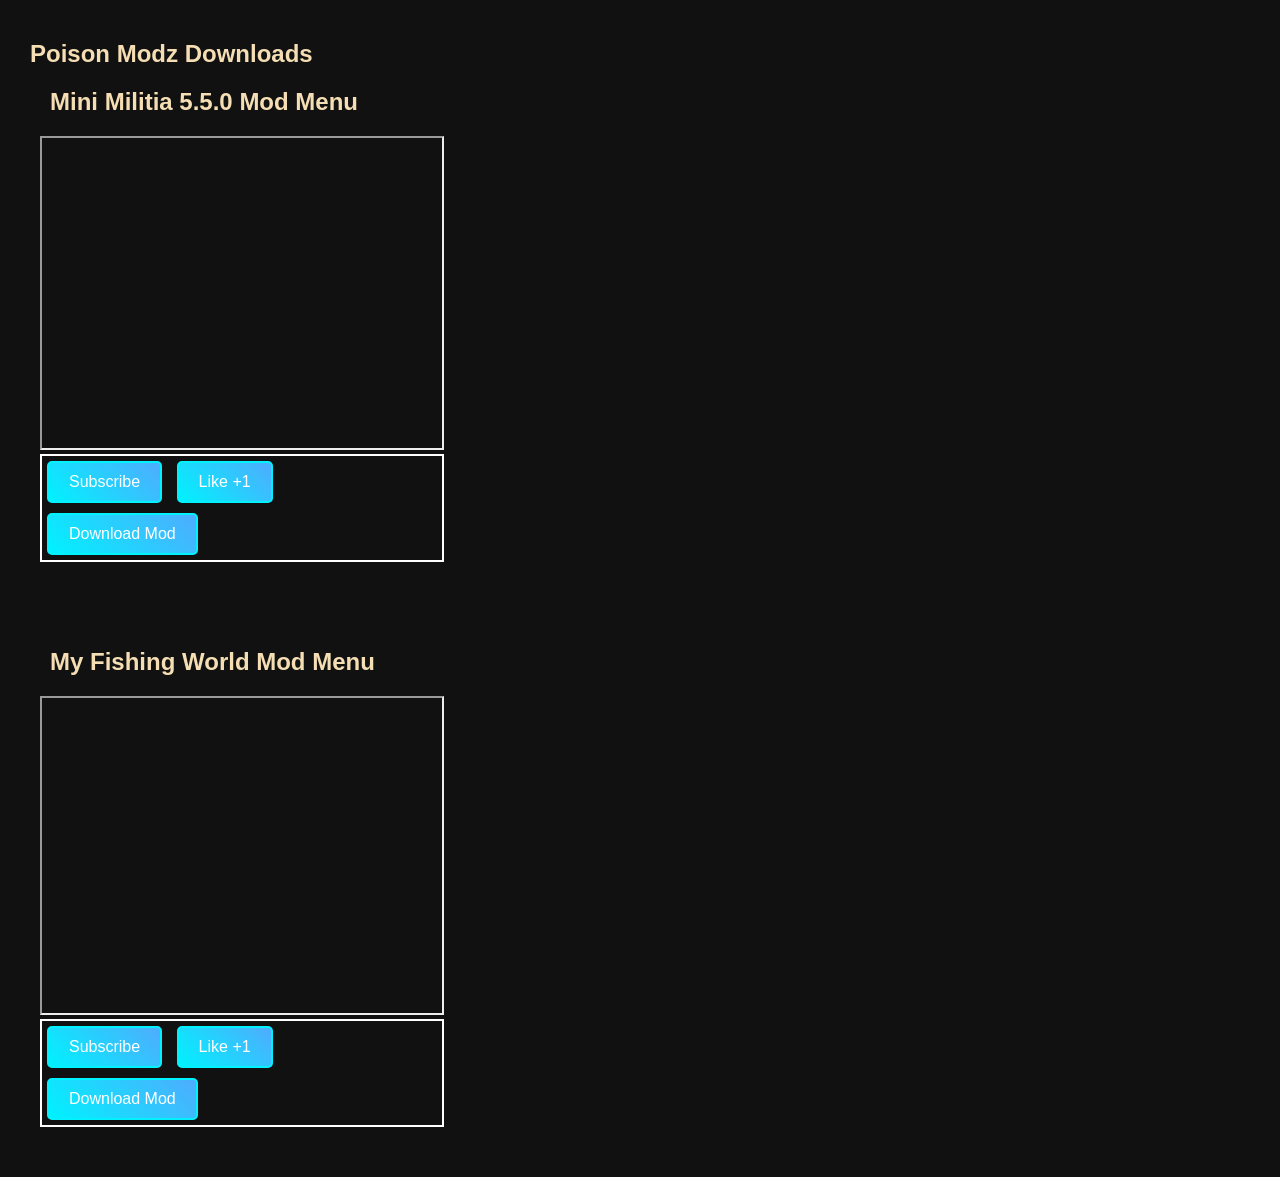
==== index.html @ 9a167b9c "update" ====
<!DOCTYPE html>
<html lang="en">
<head>
  <meta charset="UTF-8">
  <meta name="viewport" content="width=device-width, initial-scale=1.0">
  <title>Downloads</title>
  <link rel="icon" href="images/dl.ico" type="image/x-icon">
  <style> 
    body {
      font-family: 'Arial', sans-serif;
      background-color: #111;
      margin: 0;
      padding: 20px; /* Add some padding for better spacing */
    }

    .video-container {
      margin-bottom: 30px; /* Add margin between videos */
      max-width: 800px; /* Limit the width of the videos */
       /* Center the videos */
       margin-left: 20px;
    }

    .video-container iframe {
      width: 50%; /* Make videos responsive */
    }

    
    .download-menu {
      border: 2px solid white;
      width: 400px;
    }
    h2{
      color: wheat;
      margin-left: 10px;
    }
    .download-button {
      display: inline-block;
      padding: 10px 20px;
      margin: 5px;
      font-size: 16px;
      text-decoration: none;
      color: #fff;
      background: linear-gradient(45deg, #00f2fe, #4facfe);
      border: 2px solid #00f2fe;
      border-radius: 5px;
      transition: 0.3s;
    }

    .download-button:hover {
      background: linear-gradient(45deg, #4facfe, #00f2fe);
    }
  </style>
</head>
<body>
  <h2>Poison Modz Downloads</h2>

<div class="video-container">
  <h2>Mini Militia 5.5.0 Mod Menu</h2>
  <iframe width="560" height="310" src="https://www.youtube.com/embed/rFYDIZQB2Z0?si=-nmxogktS2QoAQyN" frameborder="10" allow="accelerometer; autoplay; clipboard-write; encrypted-media; gyroscope; picture-in-picture" allowfullscreen></iframe>
  <div class="download-menu">
    <a href="https://www.youtube.com/@poisonmods" class="download-button">Subscribe</a>
    <a href="https://youtu.be/rFYDIZQB2Z0?si=M2hQe28thyYgFVsA" class="download-button">Like +1</a>
    <a href="https://apkadmin.com/6equq3vp2wm5/Mini_Militia.apk.html" class="download-button">Download Mod</a>
  </div>
</div>
<br><br>
<div class="video-container">
  <h2>My Fishing World Mod Menu</h2>
  <iframe width="560" height="315" src="https://www.youtube.com/embed/74XdBOKUtY8?si=lncEcN1AGPct3iio" frameborder="10" allow="accelerometer; autoplay; clipboard-write; encrypted-media; gyroscope; picture-in-picture" allowfullscreen></iframe>
  <div class="download-menu">
    <a href="https://www.youtube.com/@poisonmods" class="download-button">Subscribe</a>
    <a href="https://youtu.be/74XdBOKUtY8?si=OxMI9ZJi41Cjved-" class="download-button">Like +1</a>
    <a href="https://www.example.com/download" class="download-button">Download Mod</a>
  </div>
</div>

<!-- Repeat this structure for additional videos -->

</body>
</html>
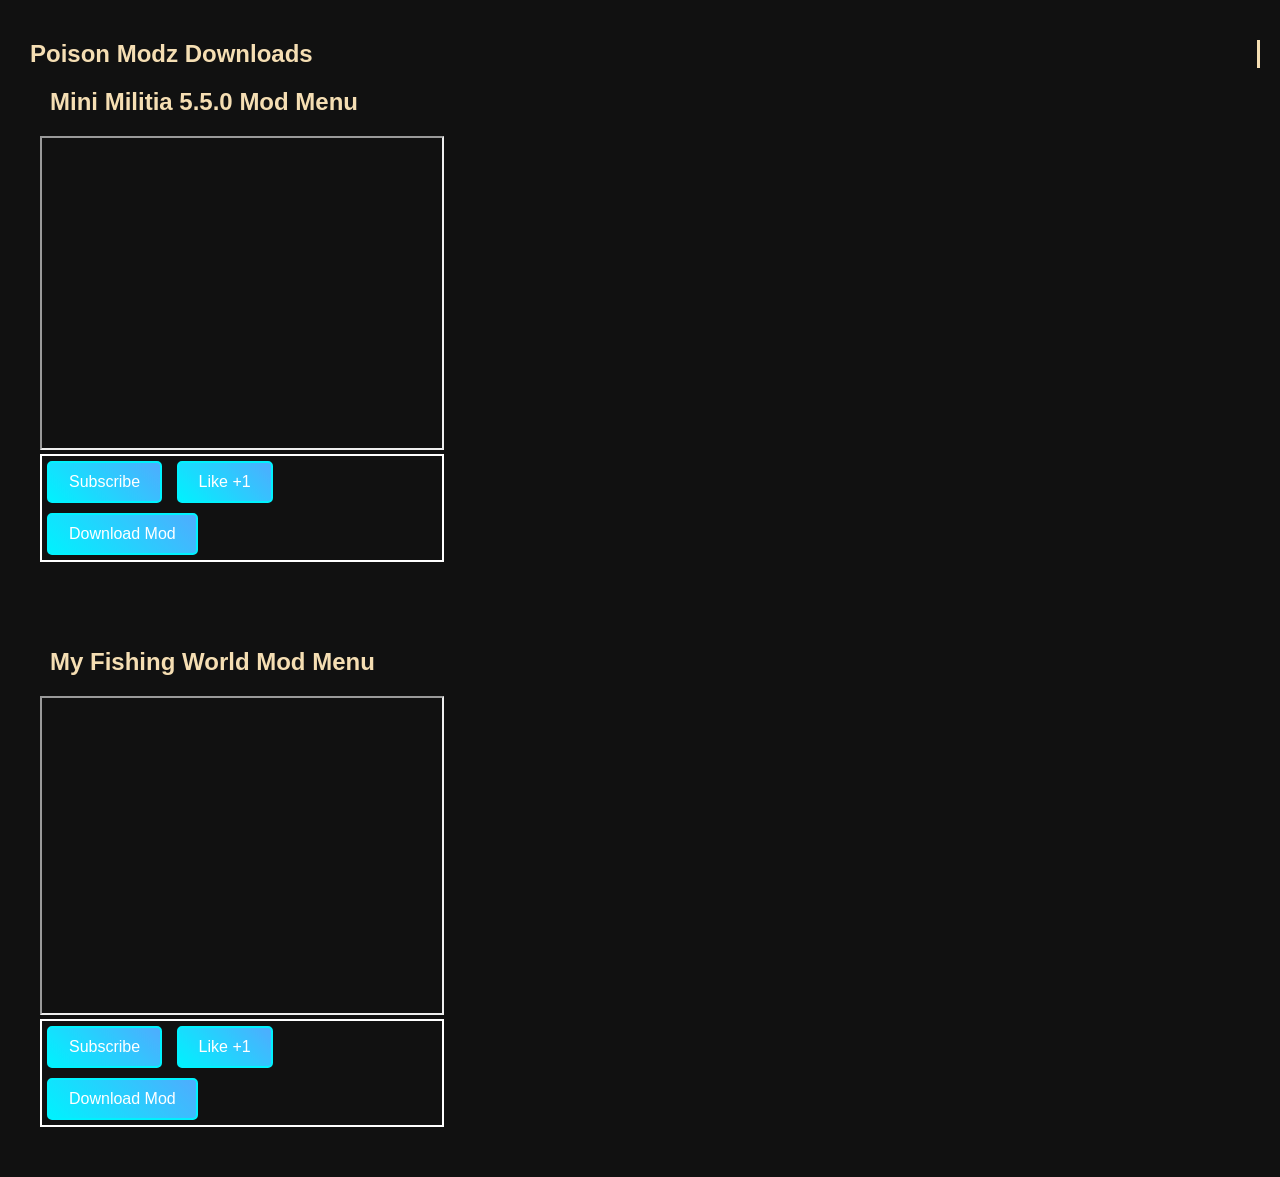
==== commit 57ccf3b9: "update" ====
--- a/index.html
+++ b/index.html
@@ -46,14 +46,31 @@
       transition: 0.3s;
     }
 
+    @keyframes typing-animation {
+    from {
+      width: 0; 
+    }
+    to {
+      width: 25%;
+    }
+  }
+
+  #typing-header {
+    white-space: nowrap; 
+    overflow: hidden; 
+    border-right: .15em solid;
+    animation: typing-animation 5s steps(40, end); 
+    animation-iteration-count: infinite;
+  }
+
     .download-button:hover {
       background: linear-gradient(45deg, #4facfe, #00f2fe);
     }
   </style>
 </head>
 <body>
-  <h2>Poison Modz Downloads</h2>
-
+  <h2 id="typing-header">Poison Modz Downloads</h2>
+ 
 <div class="video-container">
   <h2>Mini Militia 5.5.0 Mod Menu</h2>
   <iframe width="560" height="310" src="https://www.youtube.com/embed/rFYDIZQB2Z0?si=-nmxogktS2QoAQyN" frameborder="10" allow="accelerometer; autoplay; clipboard-write; encrypted-media; gyroscope; picture-in-picture" allowfullscreen></iframe>
@@ -70,7 +87,7 @@
   <div class="download-menu">
     <a href="https://www.youtube.com/@poisonmods" class="download-button">Subscribe</a>
     <a href="https://youtu.be/74XdBOKUtY8?si=OxMI9ZJi41Cjved-" class="download-button">Like +1</a>
-    <a href="https://www.example.com/download" class="download-button">Download Mod</a>
+    <a href="https://www.subs4unlock.id/kf3Xts" class="download-button">Download Mod</a>
   </div>
 </div>
 
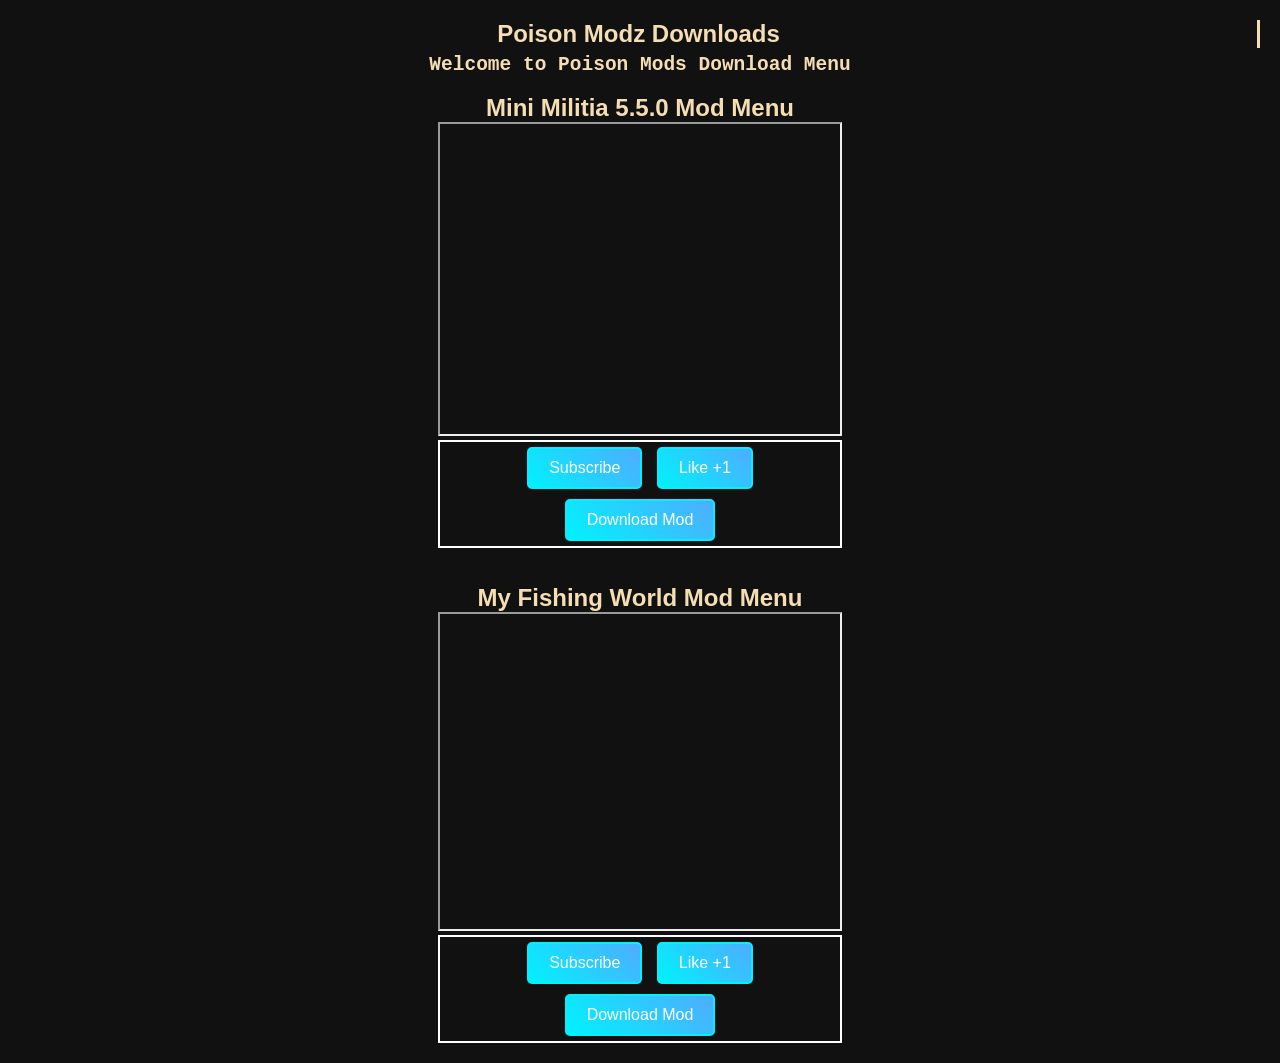
==== commit 155977e0: "update" ====
--- a/index.html
+++ b/index.html
@@ -10,28 +10,33 @@
       font-family: 'Arial', sans-serif;
       background-color: #111;
       margin: 0;
-      padding: 20px; /* Add some padding for better spacing */
+      padding: 20px;
     }
 
     .video-container {
-      margin-bottom: 30px; /* Add margin between videos */
-      max-width: 800px; /* Limit the width of the videos */
-       /* Center the videos */
-       margin-left: 20px;
+      margin-bottom: 30px; 
+      max-width: 800px; 
+      margin: 0 auto;
+      text-align: center;
+      
     }
 
     .video-container iframe {
-      width: 50%; /* Make videos responsive */
+      width: 50%; 
+      text-align: center;
     }
 
     
     .download-menu {
       border: 2px solid white;
       width: 400px;
+      text-align: center;
+      margin: 0 auto;
     }
     h2{
       color: wheat;
-      margin-left: 10px;
+      margin: 0 auto;
+      text-align: center;
     }
     .download-button {
       display: inline-block;
@@ -70,7 +75,7 @@
 </head>
 <body>
   <h2 id="typing-header">Poison Modz Downloads</h2>
- 
+ <h2><code>Welcome to Poison Mods Download Menu</code></h2><br>
 <div class="video-container">
   <h2>Mini Militia 5.5.0 Mod Menu</h2>
   <iframe width="560" height="310" src="https://www.youtube.com/embed/rFYDIZQB2Z0?si=-nmxogktS2QoAQyN" frameborder="10" allow="accelerometer; autoplay; clipboard-write; encrypted-media; gyroscope; picture-in-picture" allowfullscreen></iframe>
@@ -92,6 +97,6 @@
 </div>
 
 <!-- Repeat this structure for additional videos -->
-
+<script src="main.js"></script>
 </body>
 </html>  
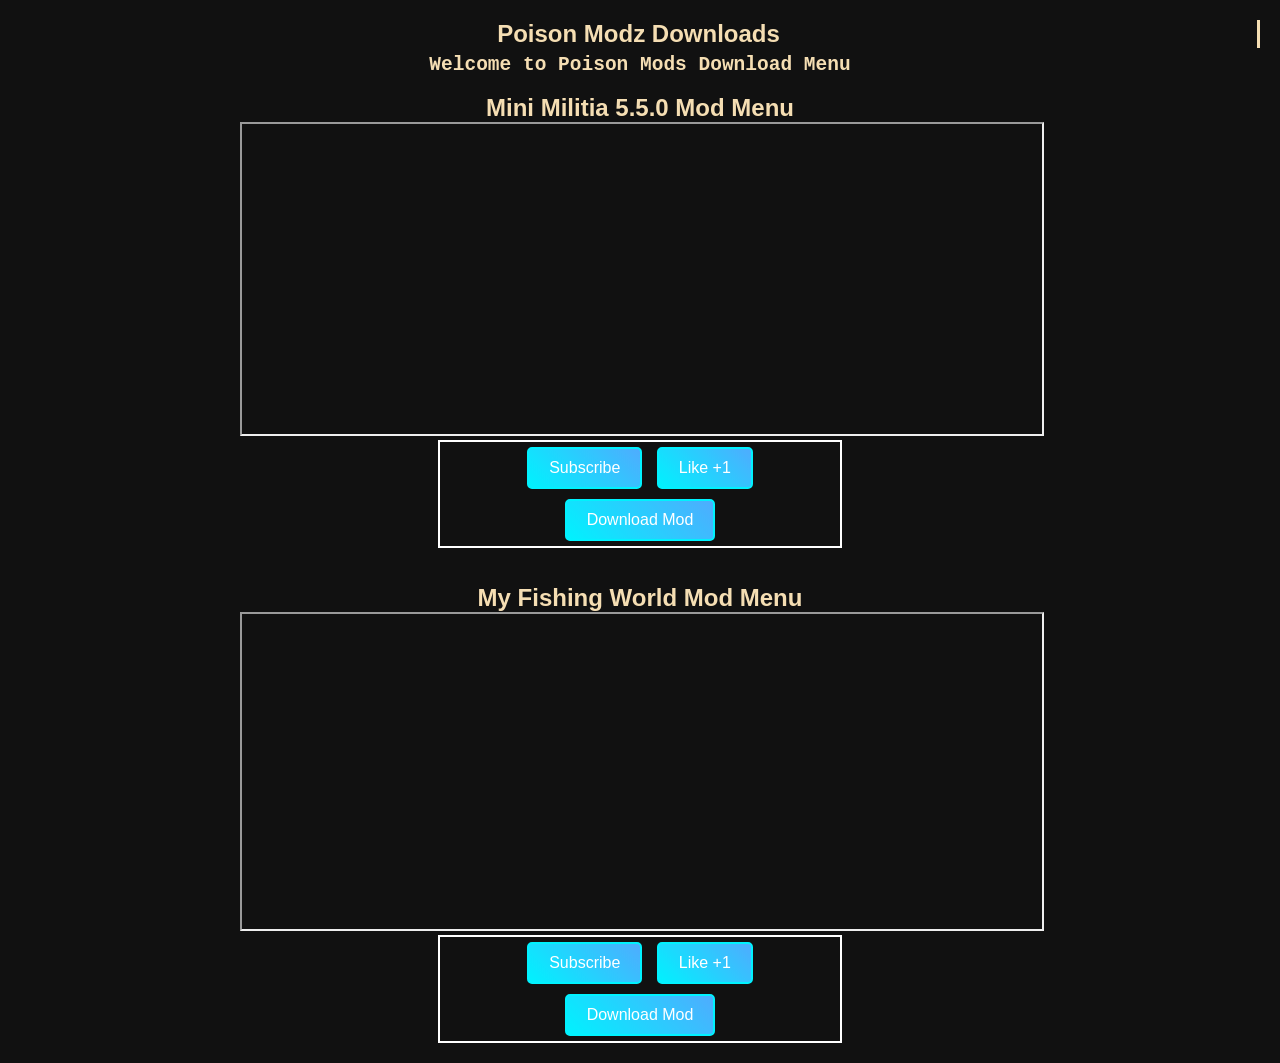
==== commit 7f4271b6: "update" ====
--- a/index.html
+++ b/index.html
@@ -22,7 +22,7 @@
     }
 
     .video-container iframe {
-      width: 50%; 
+      width: 100%; 
       text-align: center;
     }
 
@@ -71,6 +71,13 @@
     .download-button:hover {
       background: linear-gradient(45deg, #4facfe, #00f2fe);
     }
+
+    @media screen and (max-width: 600px) {
+      .download-menu {
+        width: 90%; /* Adjust width for smaller screens */
+      }
+    }
+
   </style>
 </head>
 <body>
@@ -78,7 +85,7 @@
  <h2><code>Welcome to Poison Mods Download Menu</code></h2><br>
 <div class="video-container">
   <h2>Mini Militia 5.5.0 Mod Menu</h2>
-  <iframe width="560" height="310" src="https://www.youtube.com/embed/rFYDIZQB2Z0?si=-nmxogktS2QoAQyN" frameborder="10" allow="accelerometer; autoplay; clipboard-write; encrypted-media; gyroscope; picture-in-picture" allowfullscreen></iframe>
+  <iframe width="660" height="310" src="https://www.youtube.com/embed/rFYDIZQB2Z0?si=-nmxogktS2QoAQyN" frameborder="10" allow="accelerometer; autoplay; clipboard-write; encrypted-media; gyroscope; picture-in-picture" allowfullscreen></iframe>
   <div class="download-menu">
     <a href="https://www.youtube.com/@poisonmods" class="download-button">Subscribe</a>
     <a href="https://youtu.be/rFYDIZQB2Z0?si=M2hQe28thyYgFVsA" class="download-button">Like +1</a>
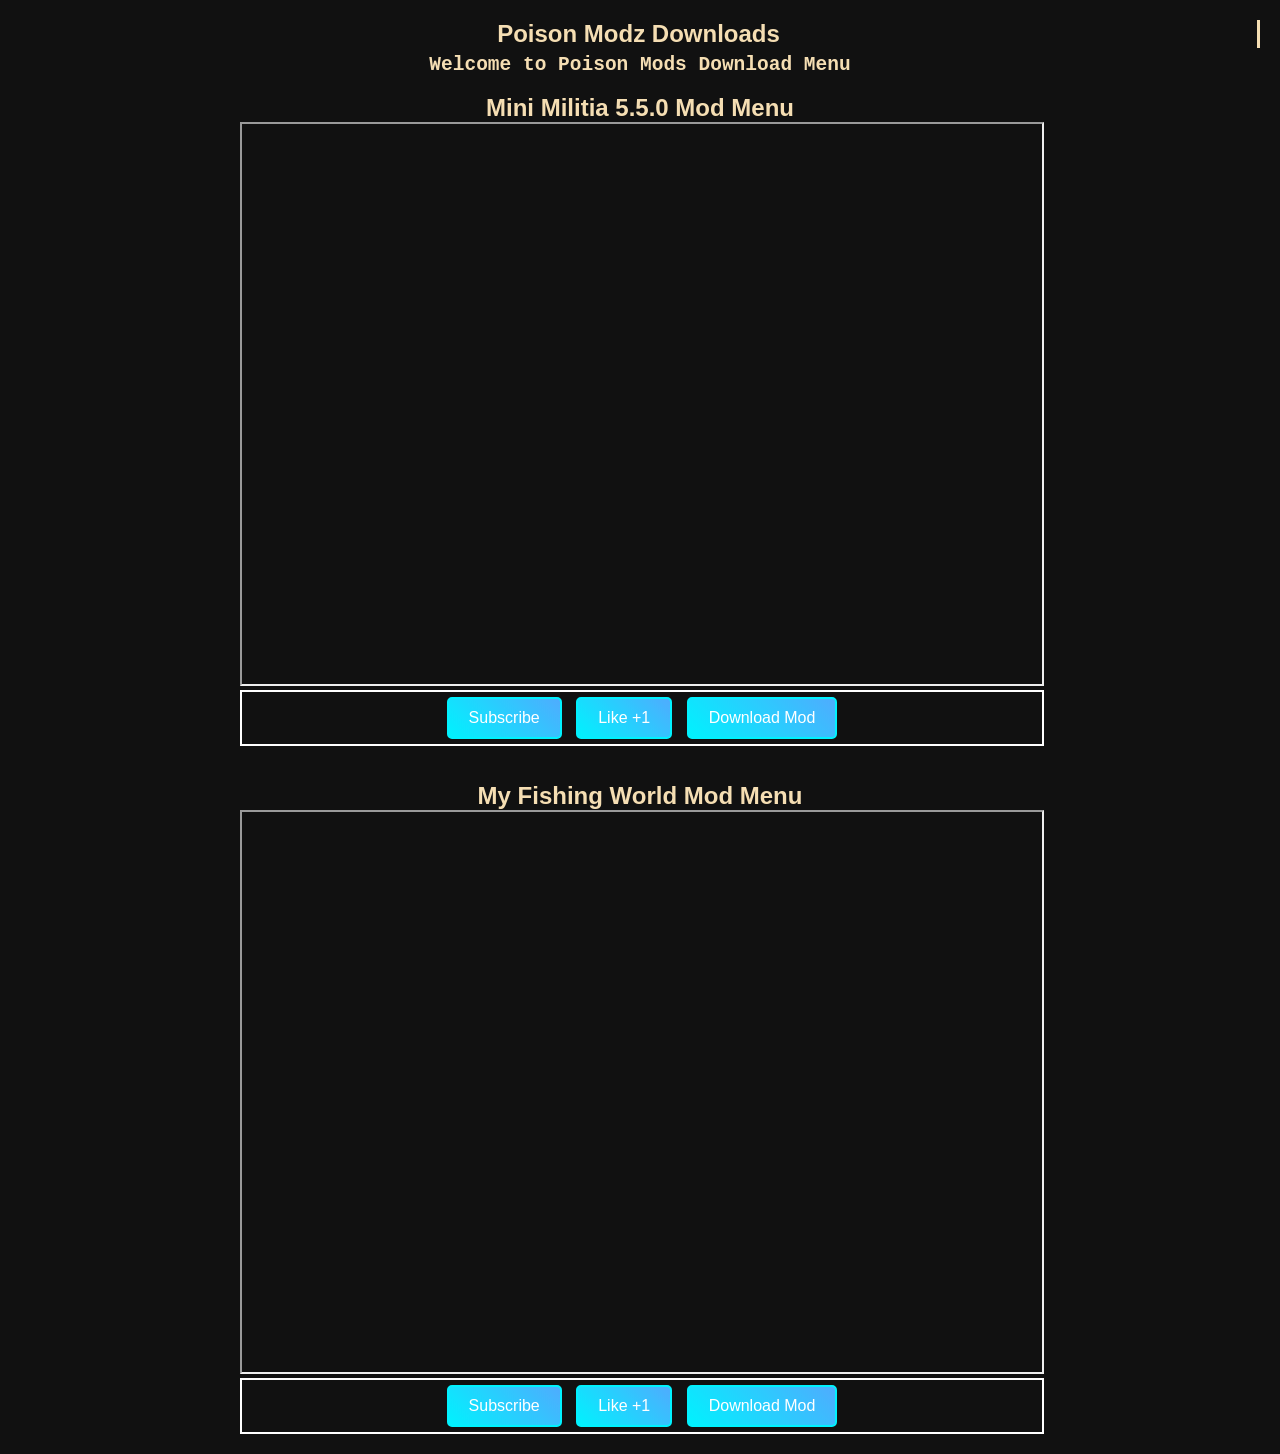
==== commit 03230ab9: "update" ====
--- a/index.html
+++ b/index.html
@@ -24,12 +24,13 @@
     .video-container iframe {
       width: 100%; 
       text-align: center;
+      height: 560px;
     }
 
     
     .download-menu {
       border: 2px solid white;
-      width: 400px;
+      width: 800px;
       text-align: center;
       margin: 0 auto;
     }
@@ -49,6 +50,7 @@
       border: 2px solid #00f2fe;
       border-radius: 5px;
       transition: 0.3s;
+      gap: 50px;
     }
 
     @keyframes typing-animation {
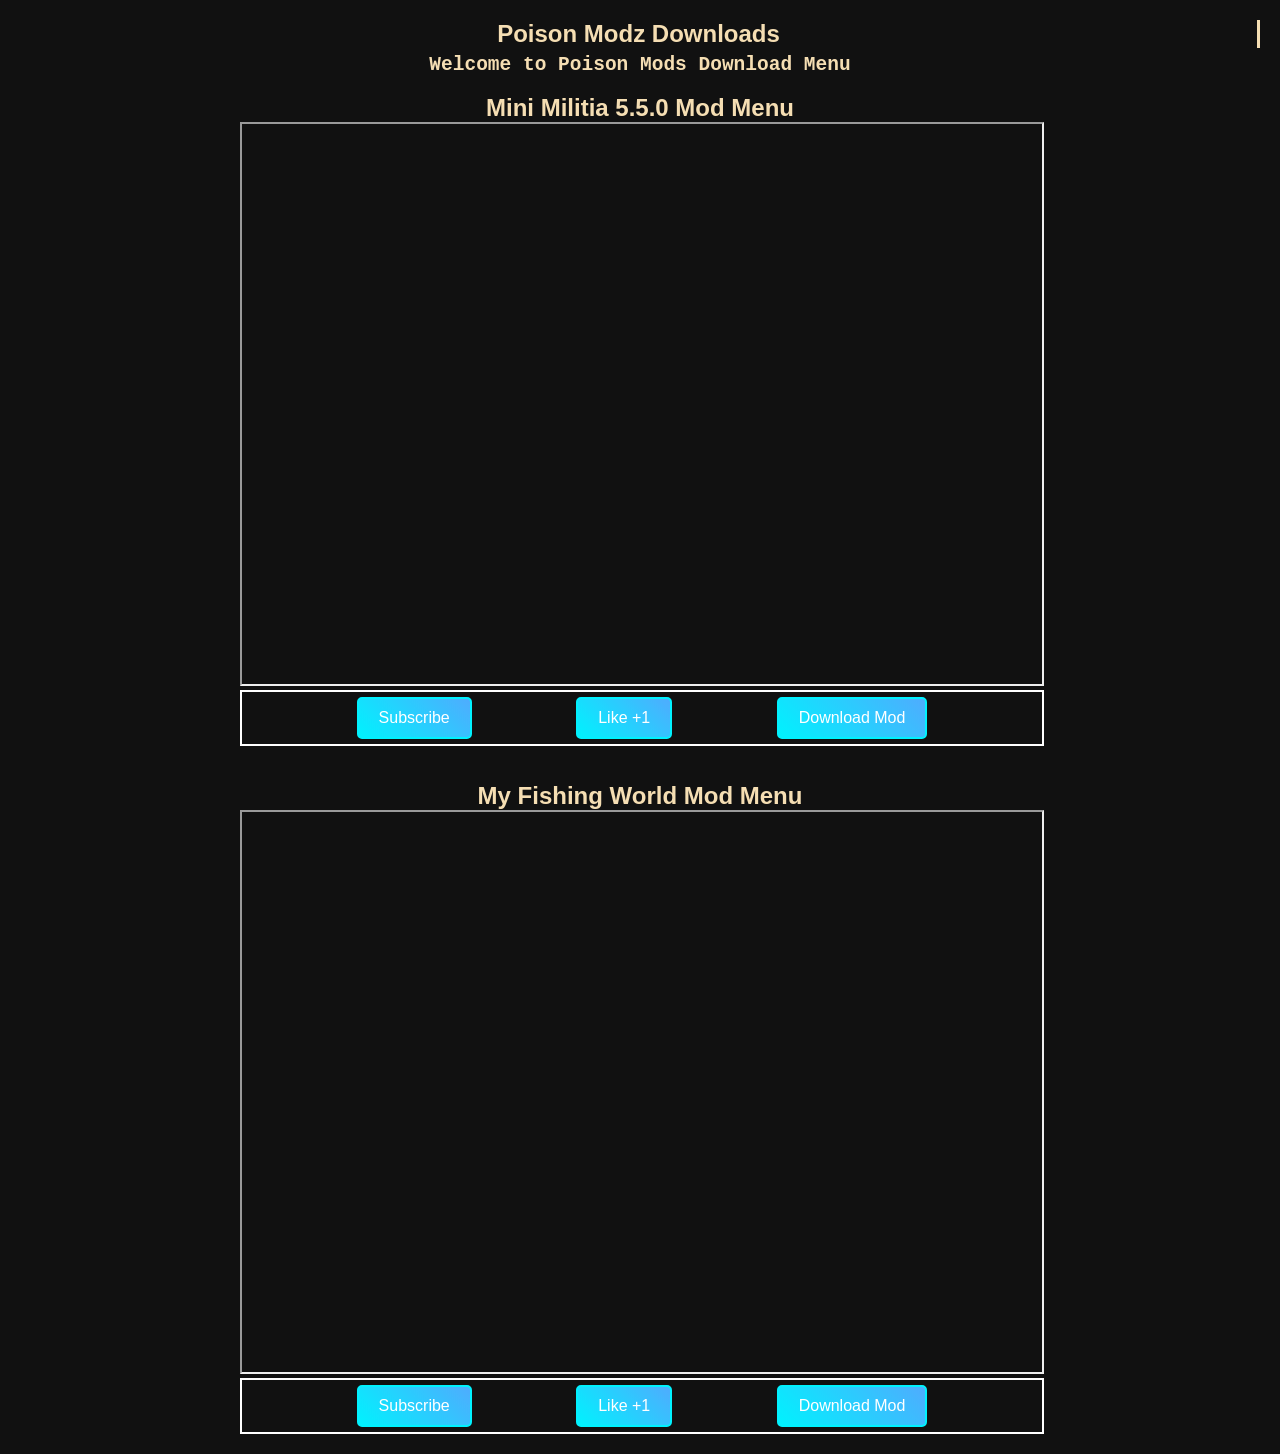
==== commit b8946087: "update" ====
--- a/index.html
+++ b/index.html
@@ -42,7 +42,7 @@
     .download-button {
       display: inline-block;
       padding: 10px 20px;
-      margin: 5px;
+      margin: 5px 50px;
       font-size: 16px;
       text-decoration: none;
       color: #fff;
@@ -51,6 +51,7 @@
       border-radius: 5px;
       transition: 0.3s;
       gap: 50px;
+
     }
 
     @keyframes typing-animation {
